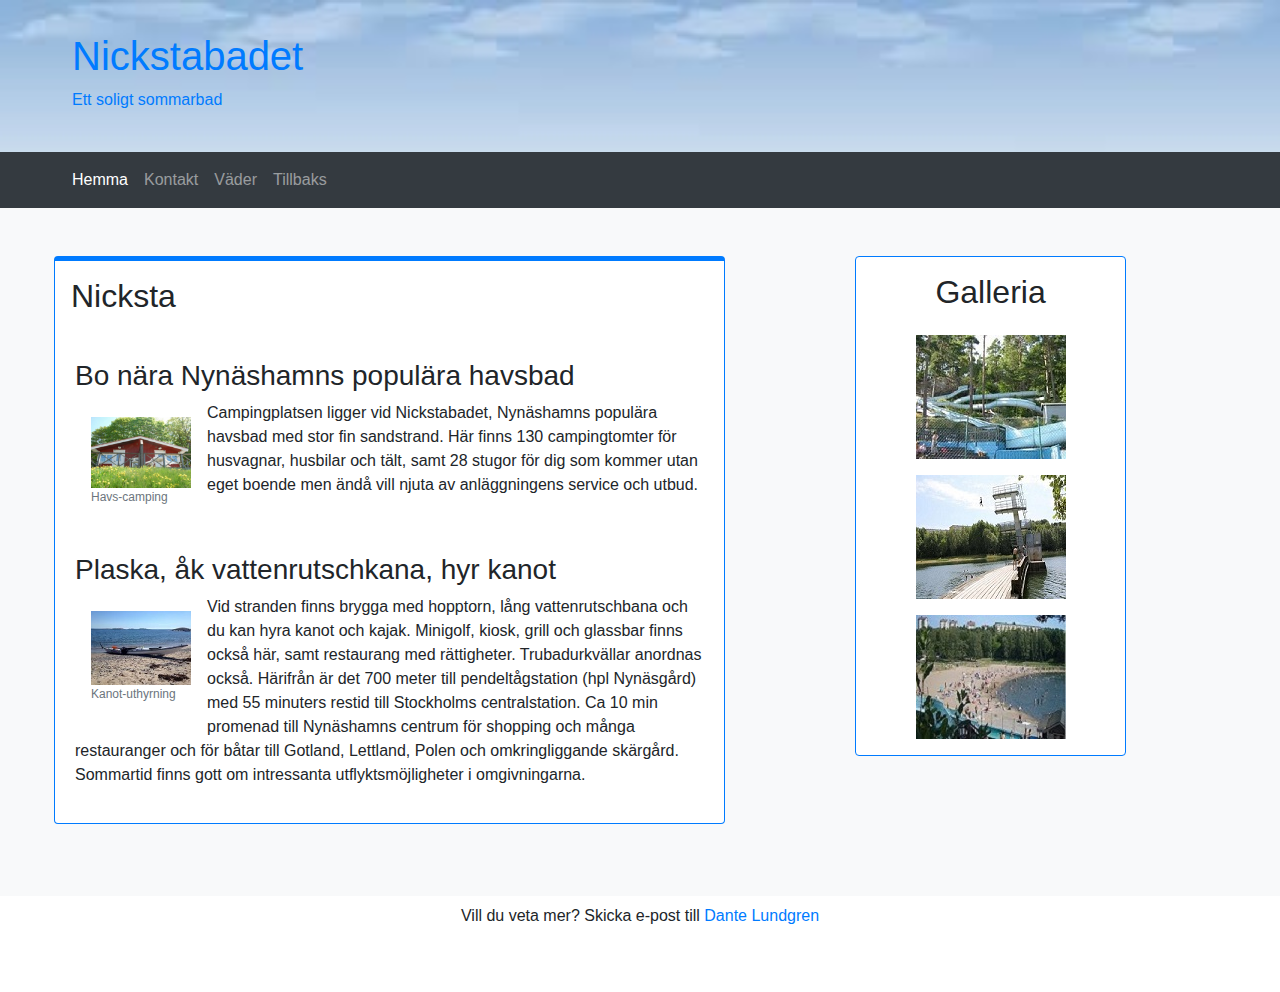
==== index.html @ 4a2663d0 "hehehe" ====
<!DOCTYPE html>
<html lang="en">

<head>
	<meta charset="utf-8">
	<meta name="viewport" content="width=device-width, initial-scale=1.0">
	<link rel="stylesheet" href="https://maxcdn.bootstrapcdn.com/bootstrap/4.0.0/css/bootstrap.min.css" integrity="sha384-Gn5384xqQ1aoWXA+058RXPxPg6fy4IWvTNh0E263XmFcJlSAwiGgFAW/dAiS6JXm"
	    crossorigin="anonymous">
	<link rel="stylesheet" href="styles/general.css">
	<title>Nickstabadet</title>
</head>

<body>
	<header class="container-header p-4">
		<div class="text-primary ml-5 mt-2 mb-2">
			<h1>Nickstabadet</h1>
			<p>Ett soligt sommarbad</p>
		</div>
	</header>
	<nav class="navbar navbar-expand-md navbar-dark bg-dark">
		<button class="navbar-toggler ml-auto" data-toggle="collapse" data-target="#nicksta-navbar">
			<span class="navbar-toggler-icon"></span>
		</button>
		<div class="collapse navbar-collapse" id="nicksta-navbar">
			<ul class="navbar-nav ml-md-5">
				<li class="nav-item active">
					<a class="nav-link" href="index.html">Hemma</a>
				</li>
				<li class="nav-item">
					<a class="nav-link" href="contact.html">Kontakt</a>
				</li>
				<li class="nav-item">
					<a class="nav-link" href="status.html">Väder</a>
				</li>
				<li class="nav-item">
					<a class="nav-link" href="index.html">Tillbaks</a>
				</li>
			</ul>
		</div>
	</nav>

	<div class="container-fluid bg-light pb-5 pt-4">
		<div class="row m-md-4">
			<div class="col-12 col-md-3 offset-md-1 order-md-2">
				<aside class="card bg-white text-center border-primary mb-5">
					<header class="pt-3">
						<h2>Galleria</h2>
					</header>
					<figure class="row ml-1 mr-1 justify-content-around">
						<div class="col-4 col-md-12 pt-md-3">
							<img class="img-fluid" src="assets/images/galleria/waterpark.jpg">
						</div>
						<div class="col-4 col-md-12 pt-md-3">
							<img class="img-fluid" src="assets/images/galleria/tower.jpg">
						</div>
						<div class="col-4 col-md-12 pt-md-3">
							<img class="img-fluid" src="assets/images/galleria/beach.jpg">
						</div>
					</figure>

				</aside>
			</div>

			<div class="col-12 col-md-7 order-md-1">
				<section class="card rounded bg-white border-primary" id="main-section">
					<header class="p-3">
						<h2>Nicksta</h2>
					</header>
					<div class=>
						<article class="card-body">
							<header>
								<h3>Bo nära Nynäshamns populära havsbad</h3>
							</header>
							<figure class="figure float-left m-3">
								<img src="assets/images/camping.jpg" width="100">
								<figcaption class="figure-caption">
									<p>Havs-camping</p>
								</figcaption>
							</figure>
							<p>Campingplatsen ligger vid Nickstabadet, Nynäshamns populära havsbad med stor fin sandstrand. Här finns 130 campingtomter
								för husvagnar, husbilar och tält, samt 28 stugor för dig som kommer utan eget boende men ändå vill njuta av
								anläggningens service och utbud.</p>
						</article>
						<article class="card-body">
							<header>
								<h3>Plaska, åk vattenrutschkana, hyr kanot</h3>
							</header>
							<figure class="figure float-left m-3">
								<img src="assets/images/kanot.jpg" width="100">
								<figcaption class="figure-caption">
									<p>Kanot-uthyrning</p>
								</figcaption>
							</figure>
							<p>Vid stranden finns brygga med hopptorn, lång vattenrutschbana och du kan hyra kanot och kajak. Minigolf, kiosk, grill
								och glassbar finns också här, samt restaurang med rättigheter. Trubadurkvällar anordnas också. Härifrån är
								det 700 meter till pendeltågstation (hpl Nynäsgård) med 55 minuters restid till Stockholms centralstation. Ca
								10 min promenad till Nynäshamns centrum för shopping och många restauranger och för båtar till Gotland, Lettland,
								Polen och omkringliggande skärgård. Sommartid finns gott om intressanta utflyktsmöjligheter i omgivningarna.</p>
						</article>
					</div>
				</section>
			</div>
		</div>
	</div>
	</div>

	<footer class="text-center pb-5 mt-2">
		<p>
			Vill du veta mer? Skicka e-post till
			<a href="mailto:asd@123.com">Dante Lundgren</a>
		</p>
	</footer>
	<script src="https://code.jquery.com/jquery-3.2.1.slim.min.js" integrity="sha384-KJ3o2DKtIkvYIK3UENzmM7KCkRr/rE9/Qpg6aAZGJwFDMVNA/GpGFF93hXpG5KkN"
	    crossorigin="anonymous"></script>
	<script src="https://cdnjs.cloudflare.com/ajax/libs/popper.js/1.12.9/umd/popper.min.js" integrity="sha384-ApNbgh9B+Y1QKtv3Rn7W3mgPxhU9K/ScQsAP7hUibX39j7fakFPskvXusvfa0b4Q"
	    crossorigin="anonymous"></script>
	<script src="https://maxcdn.bootstrapcdn.com/bootstrap/4.0.0/js/bootstrap.min.js" integrity="sha384-JZR6Spejh4U02d8jOt6vLEHfe/JQGiRRSQQxSfFWpi1MquVdAyjUar5+76PVCmYl"
	    crossorigin="anonymous"></script>
</body>

</html>
---- styles/general.css ----
.container-header{
    background-image: url(../assets/images/layout/header-sky.jpg);
    background-size: 100%;
    background-repeat: no-repeat;
}

.figure-caption {
    font-size: 12px;
}

#main-section {
    border-top: 5px solid;
}

input[type="radio"][value="no"]:checked ~ #email-section > input {
    visibility: hidden;
}

input[type="radio"][value="no"]:checked ~ #email-section > label {
    visibility: hidden;
}
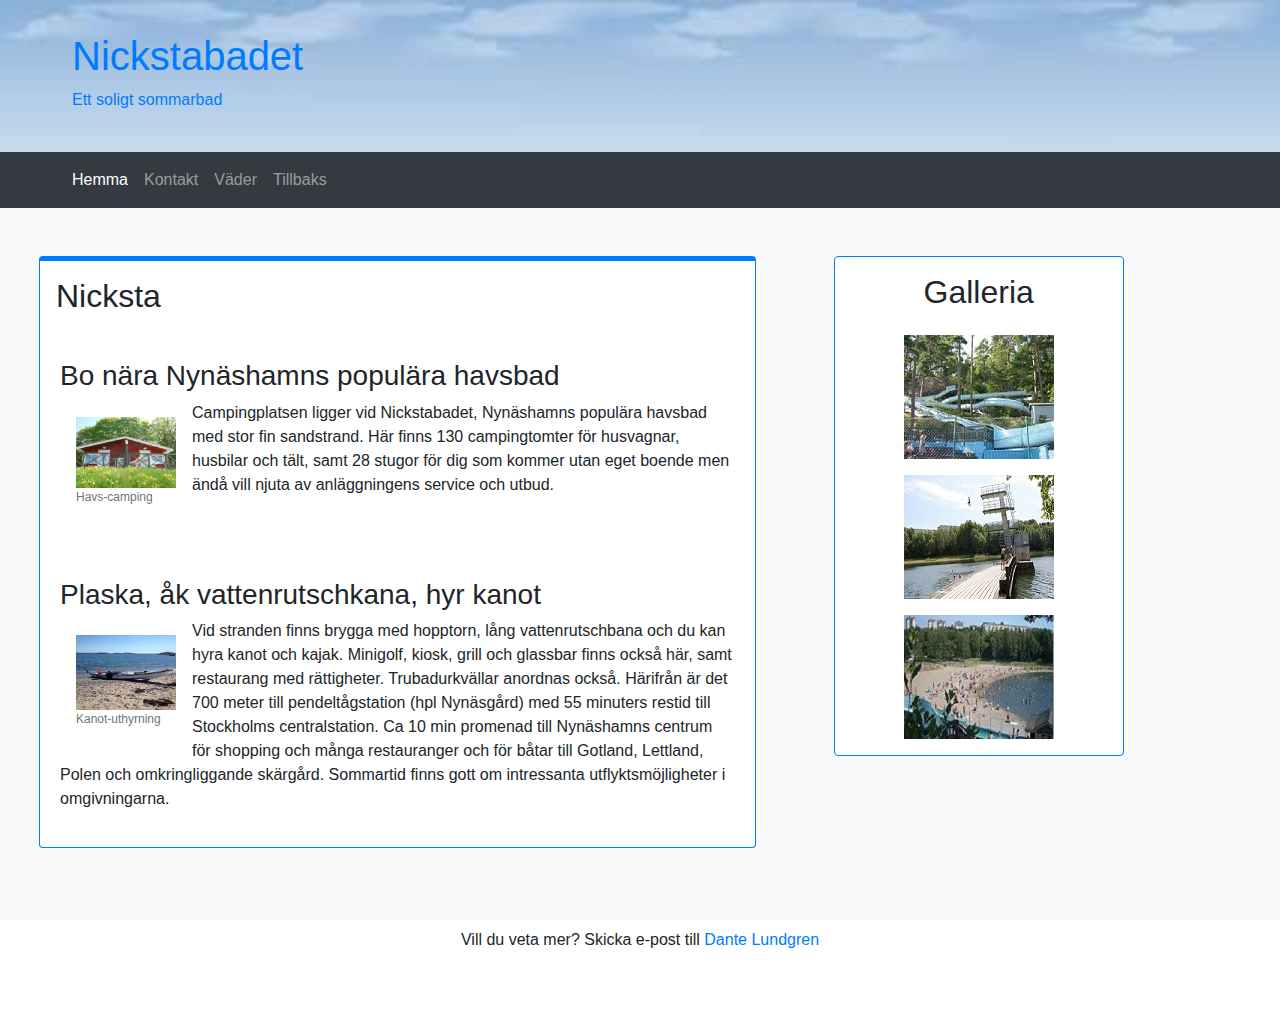
==== commit 854c4044: "yoooo" ====
--- a/index.html
+++ b/index.html
@@ -10,9 +10,9 @@
 	<title>Nickstabadet</title>
 </head>
 
-<body>
+<body class="container-responsive">
 	<header class="container-header p-4">
-		<div class="text-primary ml-5 mt-2 mb-2">
+		<div class="text-primary text-center text-md-left ml-5 mt-2 mb-2">
 			<h1>Nickstabadet</h1>
 			<p>Ett soligt sommarbad</p>
 		</div>
@@ -39,10 +39,10 @@
 		</div>
 	</nav>
 
-	<div class="container-fluid bg-light pb-5 pt-4">
-		<div class="row m-md-4">
-			<div class="col-12 col-md-3 offset-md-1 order-md-2">
-				<aside class="card bg-white text-center border-primary mb-5">
+	<div class="container-fluid bg-light pb-5 pt-md-4 pt-3">
+		<div class="row">
+			<div class="col-12 col-md-3 offset-md-1 order-md-2 m-md-4">
+				<aside class="card bg-white text-center border-primary mb-md-5 mb-3">
 					<header class="pt-3">
 						<h2>Galleria</h2>
 					</header>
@@ -61,43 +61,42 @@
 				</aside>
 			</div>
 
-			<div class="col-12 col-md-7 order-md-1">
+			<div class="col-12 col-md-7 order-md-1 m-md-4">
 				<section class="card rounded bg-white border-primary" id="main-section">
 					<header class="p-3">
 						<h2>Nicksta</h2>
 					</header>
-					<div class=>
-						<article class="card-body">
-							<header>
-								<h3>Bo nära Nynäshamns populära havsbad</h3>
-							</header>
-							<figure class="figure float-left m-3">
-								<img src="assets/images/camping.jpg" width="100">
-								<figcaption class="figure-caption">
-									<p>Havs-camping</p>
-								</figcaption>
-							</figure>
-							<p>Campingplatsen ligger vid Nickstabadet, Nynäshamns populära havsbad med stor fin sandstrand. Här finns 130 campingtomter
-								för husvagnar, husbilar och tält, samt 28 stugor för dig som kommer utan eget boende men ändå vill njuta av
-								anläggningens service och utbud.</p>
-						</article>
-						<article class="card-body">
-							<header>
-								<h3>Plaska, åk vattenrutschkana, hyr kanot</h3>
-							</header>
-							<figure class="figure float-left m-3">
-								<img src="assets/images/kanot.jpg" width="100">
-								<figcaption class="figure-caption">
-									<p>Kanot-uthyrning</p>
-								</figcaption>
-							</figure>
-							<p>Vid stranden finns brygga med hopptorn, lång vattenrutschbana och du kan hyra kanot och kajak. Minigolf, kiosk, grill
-								och glassbar finns också här, samt restaurang med rättigheter. Trubadurkvällar anordnas också. Härifrån är
-								det 700 meter till pendeltågstation (hpl Nynäsgård) med 55 minuters restid till Stockholms centralstation. Ca
-								10 min promenad till Nynäshamns centrum för shopping och många restauranger och för båtar till Gotland, Lettland,
-								Polen och omkringliggande skärgård. Sommartid finns gott om intressanta utflyktsmöjligheter i omgivningarna.</p>
-						</article>
-					</div>
+					<article class="card-body">
+						<header>
+							<h3>Bo nära Nynäshamns populära havsbad</h3>
+						</header>
+						<figure class="figure float-left m-3">
+							<img src="assets/images/camping.jpg" width="100">
+							<figcaption class="figure-caption">
+								<p>Havs-camping</p>
+							</figcaption>
+						</figure>
+						<p>Campingplatsen ligger vid Nickstabadet, Nynäshamns populära havsbad med stor fin sandstrand. Här finns 130 campingtomter
+							för husvagnar, husbilar och tält, samt 28 stugor för dig som kommer utan eget boende men ändå vill njuta av anläggningens
+							service och utbud.</p>
+					</article>
+					<article class="card-body">
+						<header>
+							<h3>Plaska, åk vattenrutschkana, hyr kanot</h3>
+						</header>
+						<figure class="figure float-left m-3">
+							<img src="assets/images/kanot.jpg" width="100">
+							<figcaption class="figure-caption">
+								<p>Kanot-uthyrning</p>
+							</figcaption>
+						</figure>
+						<p>Vid stranden finns brygga med hopptorn, lång vattenrutschbana och du kan hyra kanot och kajak. Minigolf, kiosk, grill
+							och glassbar finns också här, samt restaurang med rättigheter. Trubadurkvällar anordnas också. Härifrån är
+							det 700 meter till pendeltågstation (hpl Nynäsgård) med 55 minuters restid till Stockholms centralstation. Ca 10
+							min promenad till Nynäshamns centrum för shopping och många restauranger och för båtar till Gotland, Lettland,
+							Polen och omkringliggande skärgård. Sommartid finns gott om intressanta utflyktsmöjligheter i omgivningarna.</p>
+					</article>
+
 				</section>
 			</div>
 		</div>
--- a/styles/general.css
+++ b/styles/general.css
@@ -1,7 +1,6 @@
 .container-header{
     background-image: url(../assets/images/layout/header-sky.jpg);
-    background-size: 100%;
-    background-repeat: no-repeat;
+    background-size: cover;
 }
 
 .figure-caption {
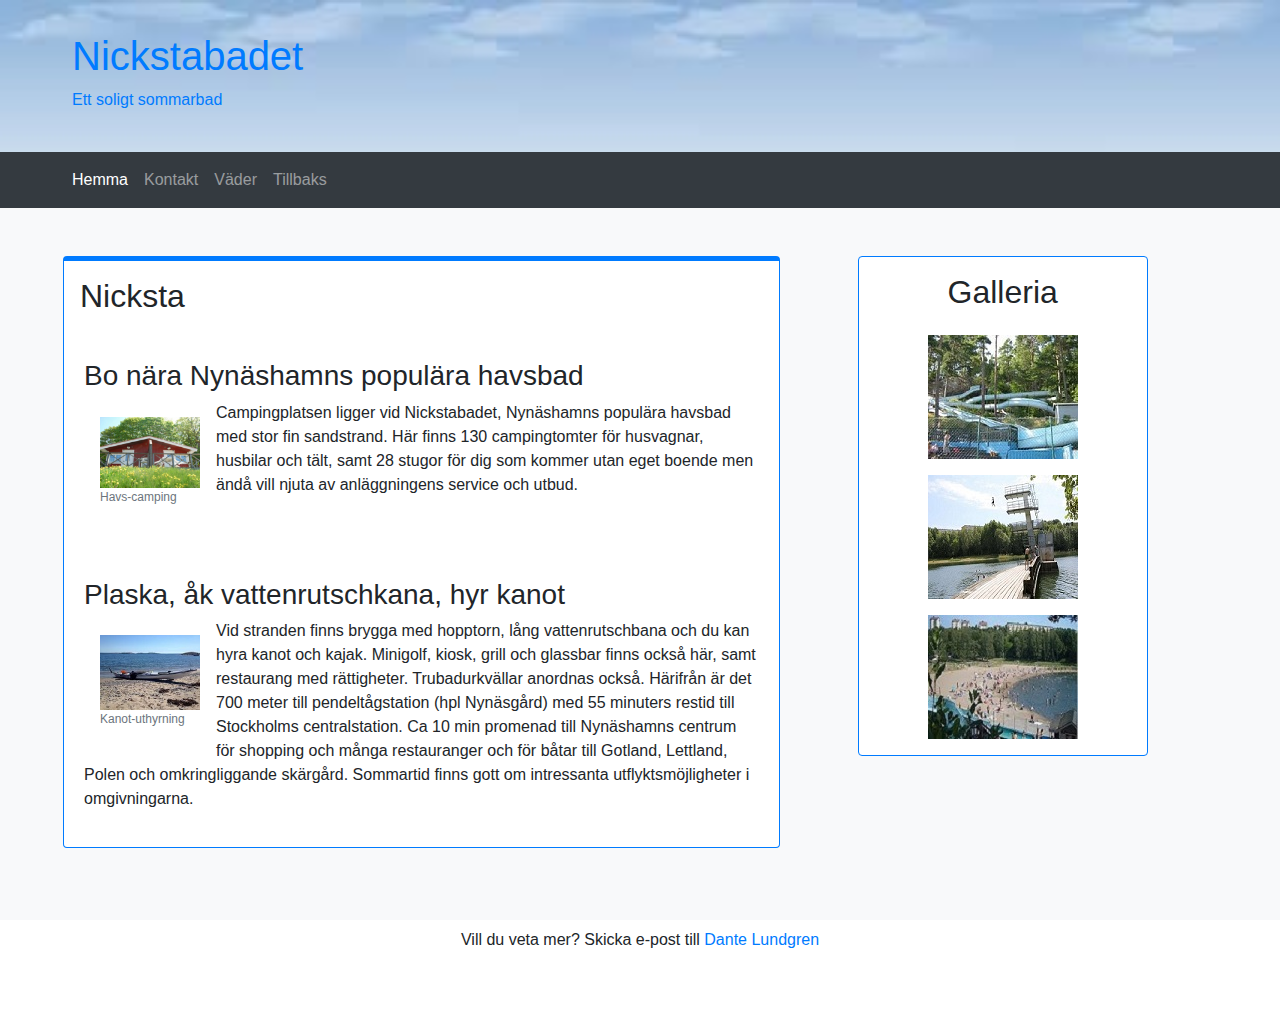
==== commit 88327e35: "bra" ====
--- a/index.html
+++ b/index.html
@@ -57,11 +57,10 @@
 							<img class="img-fluid" src="assets/images/galleria/beach.jpg">
 						</div>
 					</figure>
-
 				</aside>
 			</div>
 
-			<div class="col-12 col-md-7 order-md-1 m-md-4">
+			<div class="col-12 col-md-7 order-md-1 m-md-4 ml-md-5">
 				<section class="card rounded bg-white border-primary" id="main-section">
 					<header class="p-3">
 						<h2>Nicksta</h2>
@@ -96,7 +95,6 @@
 							min promenad till Nynäshamns centrum för shopping och många restauranger och för båtar till Gotland, Lettland,
 							Polen och omkringliggande skärgård. Sommartid finns gott om intressanta utflyktsmöjligheter i omgivningarna.</p>
 					</article>
-
 				</section>
 			</div>
 		</div>
